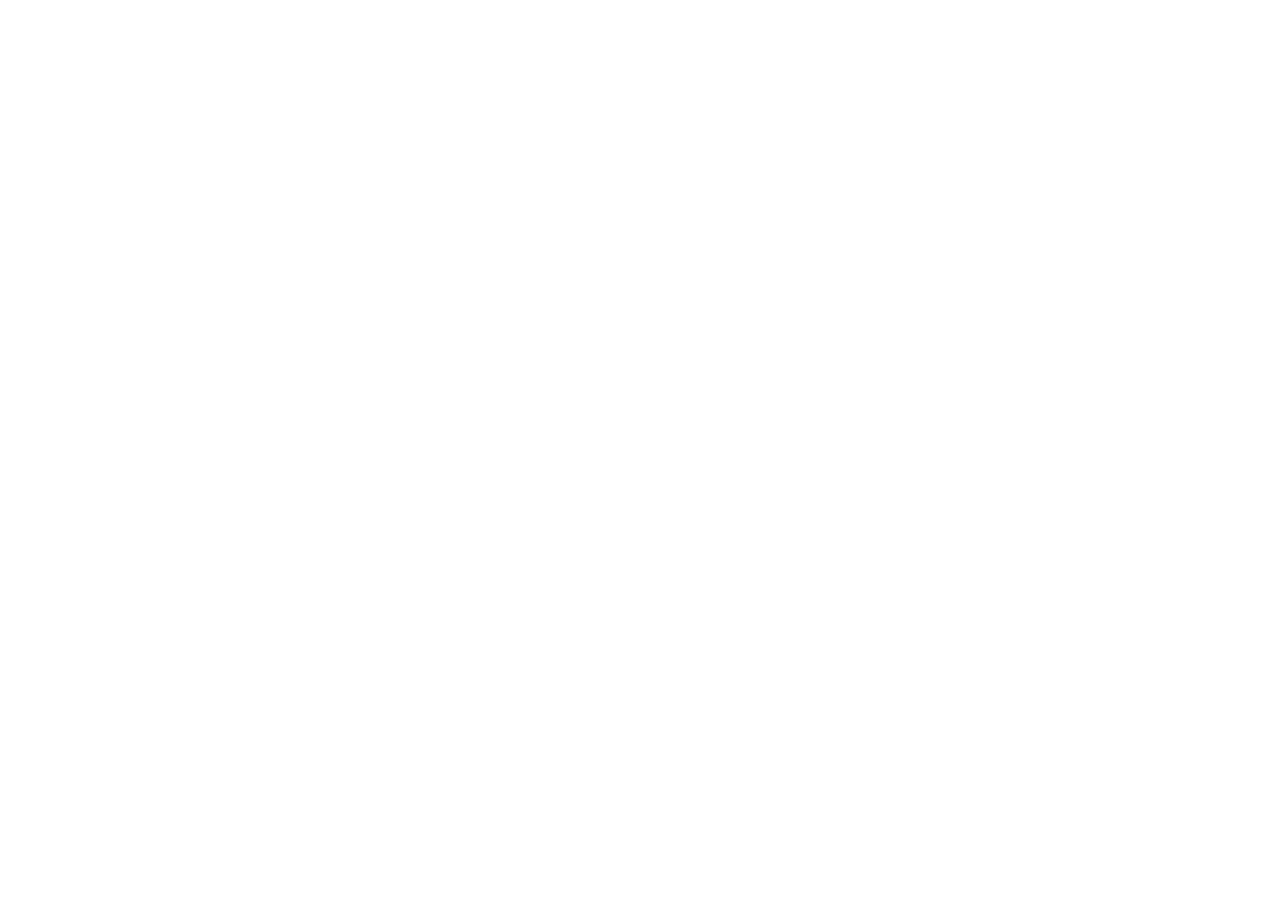
==== purple-potatoes.html @ bb787428 "Add basic index.html, images folder, and .html files to link" ====
<!DOCTYPE html>
<html lang="en">
<head>
    <meta charset="UTF-8">
    <meta http-equiv="X-UA-Compatible" content="IE=edge">
    <meta name="viewport" content="width=device-width, initial-scale=1.0">
    <title>Purple Potatoes</title>
</head>
<body>
    
</body>
</html>
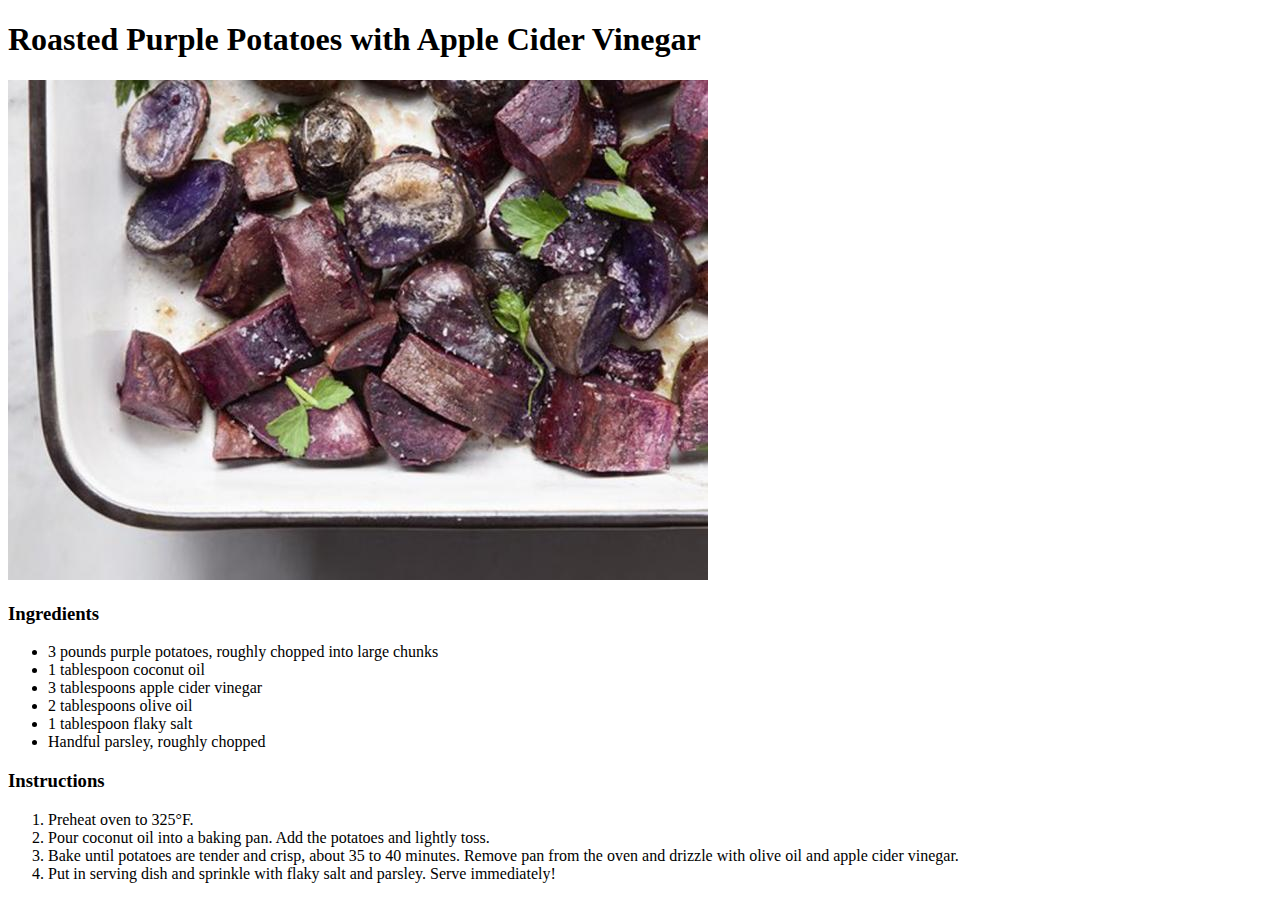
==== commit 78d6069f: "Add content to purple-potatoes.html" ====
--- a/purple-potatoes.html
+++ b/purple-potatoes.html
@@ -7,6 +7,27 @@
     <title>Purple Potatoes</title>
 </head>
 <body>
-    
+    <h1>Roasted Purple Potatoes with Apple Cider Vinegar</h1>
+    <img src="./images/purplepotatoes.jpeg" alt="purple potatoes" />
+    <h3>
+        Ingredients
+    </h3>
+    <ul>
+        <li>3 pounds purple potatoes, roughly chopped into large chunks</li>
+        <li>1 tablespoon coconut oil</li>
+        <li>3 tablespoons apple cider vinegar</li>
+        <li>2 tablespoons olive oil</li>
+        <li>1 tablespoon flaky salt</li>
+        <li>Handful parsley, roughly chopped</li>
+    </ul>
+    <h3>
+        Instructions
+    </h3>
+    <ol>
+        <li>Preheat oven to 325°F.</li>
+        <li>Pour coconut oil into a baking pan. Add the potatoes and lightly toss.</li>
+        <li>Bake until potatoes are tender and crisp, about 35 to 40 minutes. Remove pan from the oven and drizzle with olive oil and apple cider vinegar.</li>
+        <li>Put in serving dish and sprinkle with flaky salt and parsley. Serve immediately!</li>
+    </ol>
 </body>
 </html>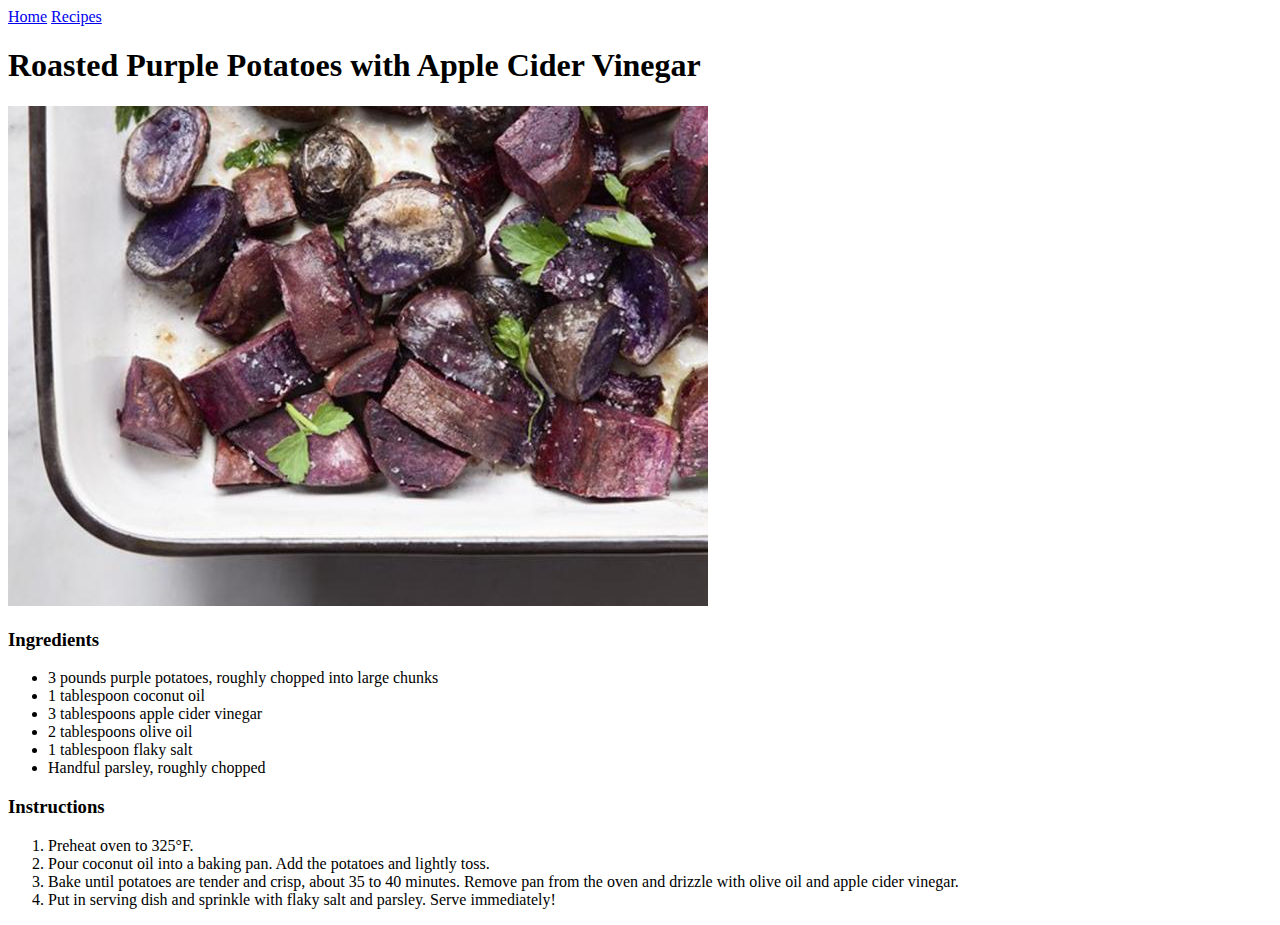
==== commit 262f3d39: "Add top navbar to purple-potatoes.html" ====
--- a/purple-potatoes.html
+++ b/purple-potatoes.html
@@ -7,6 +7,10 @@
     <title>Purple Potatoes</title>
 </head>
 <body>
+    <div class="topnav">
+        <a class="active" href="./index.html">Home</a>
+        <a href="./recipes.html">Recipes</a>
+    </div>
     <h1>Roasted Purple Potatoes with Apple Cider Vinegar</h1>
     <img src="./images/purplepotatoes.jpeg" alt="purple potatoes" />
     <h3>
